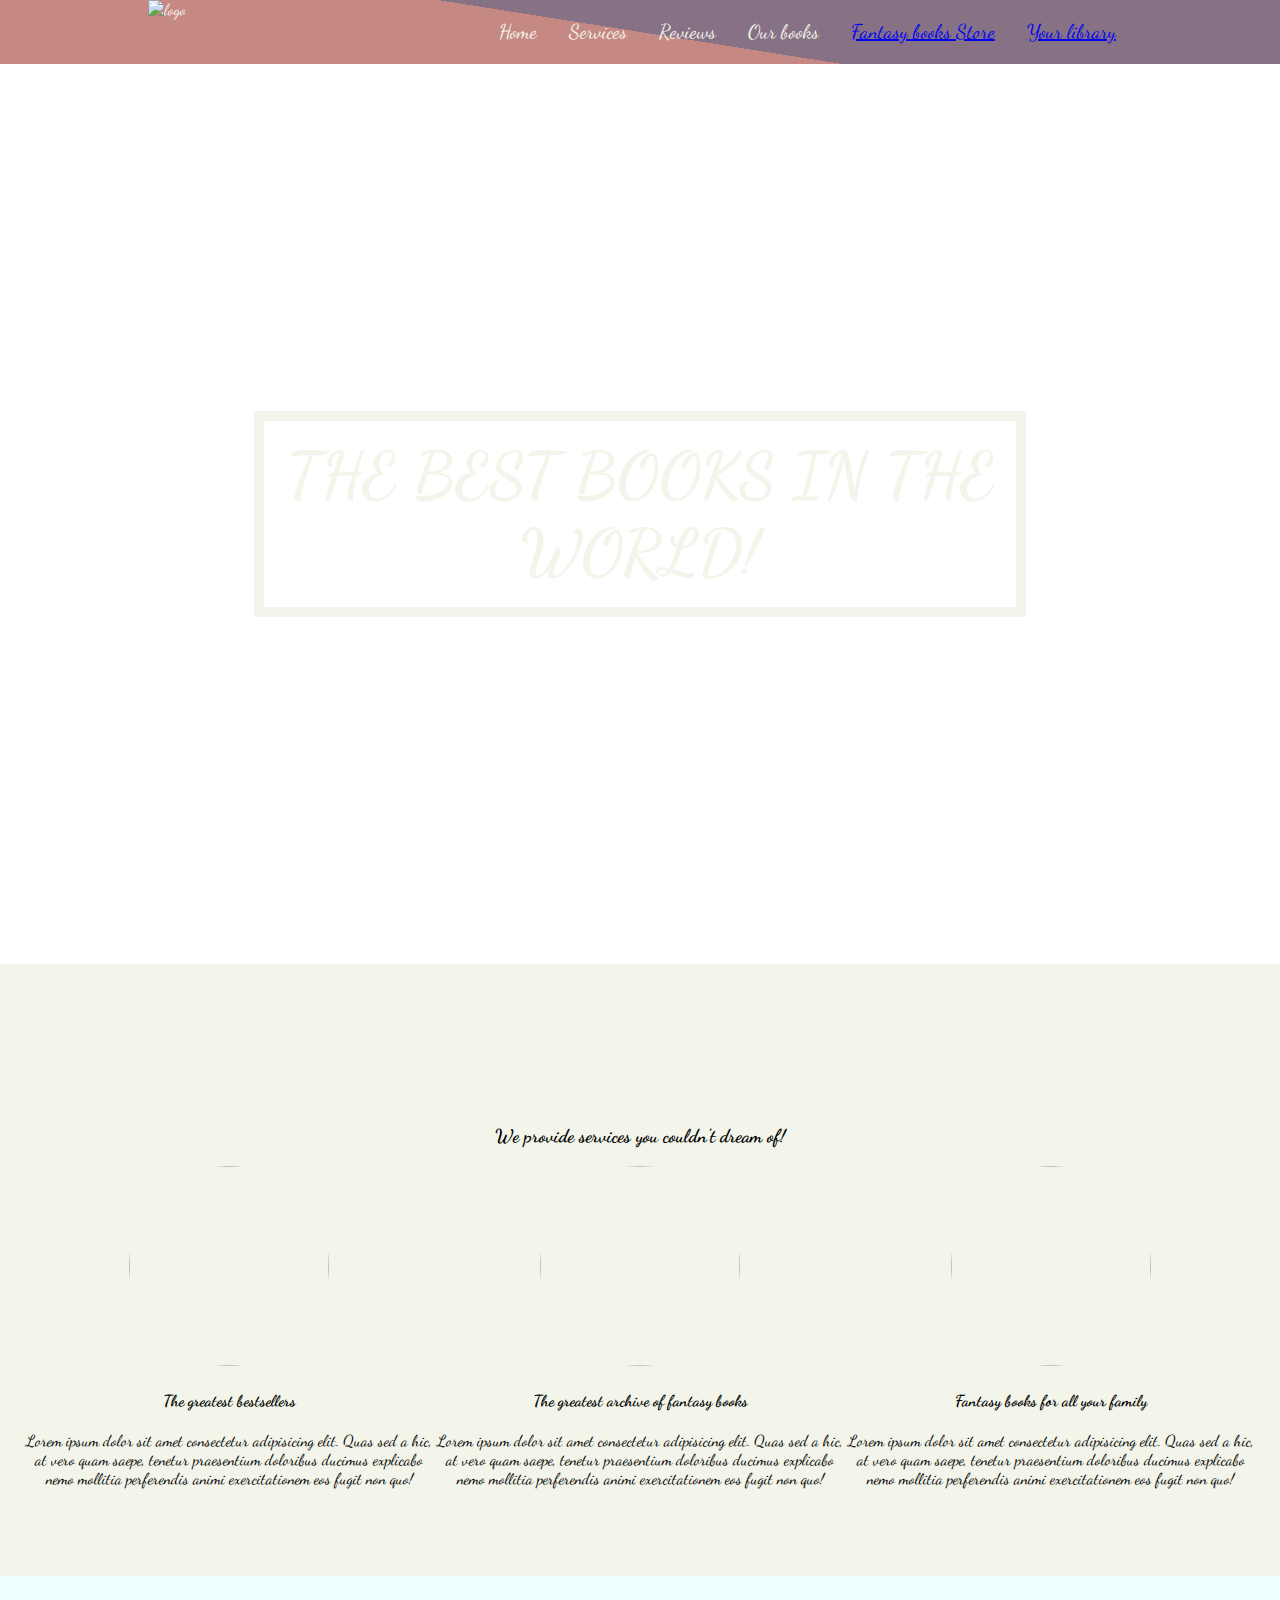
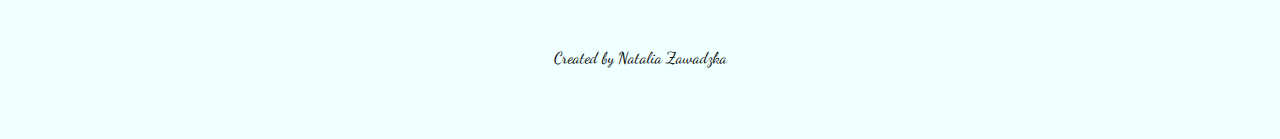
==== index.html @ 09f9f6b5 "Initial commit" ====
<!DOCTYPE html> 
<html lang="en"> 
 <head>
    <link href="https://fonts.googleapis.com/css?family=Dancing+Script" rel="stylesheet">
    <meta charset="UTF-8"> 
    <meta name="viewport" content="width=device-width, initial-scale=1.0"> 
    <meta http-equiv="X-UA-Compatible" content="ie=edge"> 
    <title>Fantasy books Store</title>
    <link rel="shortcut icon" type="image/png" href="https://rlv.zcache.nl/de_huilende_maan_van_wolven_sherpa_deken-rc4918ca9b8c54a7c948c71c1fa40c4a8_ejszu_307.jpg?rlvnet=1&rvtype=content">
 <link rel="stylesheet" href="src/css/navigation.css">
 <link rel="stylesheet" href="src/css/main.css">
 <link rel="stylesheet" href="src/css/hero.css">
 <link rel="stylesheet" href="src/css/services.css">
 <link rel="stylesheet" href="src/css/footer.css">
 <link rel="stylesheet" href="src/css/book_store.css">

 <link rel="stylesheet" href="https://use.fontawesome.com/releases/v5.8.0/css/all.css" integrity="sha384-Mmxa0mLqhmOeaE8vgOSbKacftZcsNYDjQzuCOm6D02luYSzBG8vpaOykv9lFQ51Y" crossorigin="anonymous">
</head>
 <body>
     <nav class="navigation">
         <img class="logo" src="https://i.pinimg.com/236x/ab/33/96/ab3396c5747212fe3c044ef428a6d61e--fantasy-art-fairies.jpg" alt="logo">
         <ul class="navigation--links">
             <li class="link-wrapper">Home </li>
             <li class="link-wrapper">Services </li>
             <li class="link-wrapper">Reviews </li>
             <li class="link-wrapper">Our books </li>
             <li class="link-wrapper"><a href="/books_store.html">Fantasy books Store</a></li>
             <li class="link-wrapper"><a href="/library.html">Your library</a></li>
         </ul>
        <!--THIS IS MENU TOGGLE-->
        <div class="menu">
        <input type="checkbox" name="menu-toggle" 
        class="menu-toggle">

            <span class="menu--hamburger-bar"></span>
            <span class="menu--hamburger-bar"></span>
            <span class="menu--hamburger-bar"></span>

            <ul class="navigation--hidden-menu">
                <li class="navigation--link">Home</li>
                <li class="navigation--link">Services</li>
                <li class="navigation--link">Reviews</li>
                <li class="navigation--link">Our books</li>
                <li class="navigation--link">Fantasy books Store</li>
                <li class="navigation--link">Your library</li>
            </ul>
        </div>
     </nav>

     <section class="hero">
         <div class="hero--wrapper"> 
             <div class="hero--content">
                 <h1>The best books in the world!</h1>
             </div>
         </div>
    </section>
    <!--SERVICES-->
    <section class="services">
        <div class=services--card">
            <h2 class="title">Services we provide</h2>
            <h3>We provide services you couldn't dream of!</h3>
            <ul class="services--list">
                <li class="services--list-item">
                    <img class="xxx" src="https://i.pinimg.com/originals/53/61/da/5361dae725b922effa4b25de1e25e49e.jpg">
                    <h4>The greatest bestsellers</h4>
                    <p>Lorem ipsum dolor sit amet consectetur adipisicing elit. Quas sed a hic, at vero quam saepe, tenetur praesentium doloribus ducimus explicabo nemo mollitia perferendis animi exercitationem eos fugit non quo!</p>
                </li>
                <li class="services--list-item">
                    <img class="xxx" src="https://i.pinimg.com/originals/53/61/da/5361dae725b922effa4b25de1e25e49e.jpg">
                    <h4>The greatest archive of fantasy books</h4>
                    <p>Lorem ipsum dolor sit amet consectetur adipisicing elit. Quas sed a hic, at vero quam saepe, tenetur praesentium doloribus ducimus explicabo nemo mollitia perferendis animi exercitationem eos fugit non quo!</p>
                </li>
                <li class="services--list-item">
                    <img class="xxx" src="https://i.pinimg.com/originals/53/61/da/5361dae725b922effa4b25de1e25e49e.jpg">
                    <h4>Fantasy books for all your family</h4>
                    <p>Lorem ipsum dolor sit amet consectetur adipisicing elit. Quas sed a hic, at vero quam saepe, tenetur praesentium doloribus ducimus explicabo nemo mollitia perferendis animi exercitationem eos fugit non quo!</p>   
                </li>
            </ul>
        </div>
    </section>
    <footer class="footer">
        <ul class="icon--list">
            <li>
                <span class="icon--wrapper">
                    <i class="fab fa-facebook"></i>
                </span>
            </li>
            <li>
                <span class="icon--wrapper">
                    <i class="fab fa-twitter"></i>
                </span>
            </li>
            <li>
                <span class="icon-wrapper">
                    <i class="fab fa-snapchat"></i>
                </span>
            </li>
            <li>
                <span class="icon-wrapper">
                    <i class="fab fa-twitch"></i>
                </span>
            </li>
        </ul>
        <p>Created by Natalia Zawadzka</p>
    </footer>
 </body>
 </html>
---- src/css/navigation.css ----
:root {
    --ruddy-pink-color: #DF928E; 
    --isabelline-color: #F3F5EA;
    --dark-vanilla-color: #C7C2A3; 
    --old-rose-color: #C58882; 
    --chinsese-violet-color: #867185; 
    }

    
    .navigation {
        color: var(--isabelline-color);
        background-color: var(--old-rose-color);
        background: linear-gradient(9deg, var(--old-rose-color) 50%, var(--dark-vanilla-color) 50%, var(--chinsese-violet-color)25%); 
        justify-content: space-around; 
        align-items: center;
        display: flex; 
    }

    .navigation--links { 
        display:flex;
        list-style: none;
    }

    .logo {
        height: 64px; 
        max-width: 100%;
    }

    .link-wrapper { 
        padding: 0 16px; 
        font-size: 1.25em;
    }

    .menu {
        display: none; 
        position: relative;
        z-index: 1;
        margin-right: 16px;
        }

    .menu-toggle {
        display: block; 
        width: 40px; 
        height: 32px; 
        position: absolute; 
        top: -7px; 
        left: -5px; 
        cursor: pointer;
        opacity: 0;
        z-index: 2;
    }

    .menu--hamburger-bar { 
        display: block;
        width: 33px; 
        height: 4px;
        margin-bottom: 5px; 
        position: relative; 
        background: #fff; 
        z-index: 1;
    }

    .navigation--hidden-menu {
        position: absolute;
        width: 300px;
        margin: -100px -50px 0 0;
        padding: 50px; 
        background: rgb(90, 68, 95); 
        list-style: none; 
        left: 49px; 
        top: 162px; 
        transform: translate(0%, 0);
        transition: transform 2s cubic-bezier(0.165, 0.84, 0.44, 1);
    }

    .menu input:checked ~ .navigation--hidden-menu {
        transform: translate(-100%, 0);
    }

    @media screen and (max-width: 800px) {
        .menu {
            display: block;
        }

        .navigation--links { 
            display: none;
        }
        .navigation {
            justify-content: space-between;
        }
        
    }
---- src/css/main.css ----
:root {
--ruddy-pink-color: #DF928E; 
--isabelline-color: #F3F5EA;
--dark-vanilla-color: #C7C2A3; 
--old-rose-color: #C58882; 
--chinese-violet-color: #867185; 
}

@import url('https://fonts.googleapis.com/css?family=Dancing+Script');

html, body, ul, h1 { 
    margin: 0; 
    padding: 0;
    font-family: 'Dancing Script', cursive;
}

.xxx {
    width: 200px;
    height: 200px;
    object-fit: contain;
}
---- src/css/hero.css ----
:root {
    --ruddy-pink-color: #DF928E; 
    --isabelline-color: #F3F5EA;
    --dark-vanilla-color: #C7C2A3; 
    --old-rose-color: #C58882; 
    --chinese-violet-color: #867185; 
    }


.hero {
    background-image: url("https://images.unsplash.com/photo-1462737459557-3b7df9ed8f4c?ixlib=rb-1.2.1&ixid=eyJhcHBfaWQiOjEyMDd9&auto=format&fit=crop&w=750&q=80");
    height: 100vh;
    background-size: cover;
    background-position: center center; 
    display: flex; 
    align-items: center;
    justify-content: center;
}

.hero--wrapper { 
    border: 10px solid var(--isabelline-color); 
    text-transform: uppercase; 
    padding: 16px; 
    margin: 8px; 
    max-width: 720px;
}


.hero--content { 
    color: var(--isabelline-color);
    text-align: center; 
    font-size: 2em;
}
---- src/css/services.css ----
:root {
    --ruddy-pink-color: #DF928E; 
    --isabelline-color: #F3F5EA;
    --dark-vanilla-color: #C7C2A3; 
    --old-rose-color: #C58882; 
    --chinese-violet-color: #867185; 
    }


.services { 
    background-color: var(--isabelline-color);
    padding: 72px 24px;
    text-align: center;
}

.services--card { 
    display: flex;
    align-items: center;
    flex-direction: column;
    background-color: var(--chinese-violet-color);
    padding: 32px 16px;
    box-shadow: 25px 3px 82px 0px rgba(121, 40, 121, 0.37);
}

.services--list {
    display: flex; 
    list-style: none;
}

.services--list-item img { 
    border-radius: 50%; 
}

.title { 
    color: var(--isabelline-color);
    border-bottom: 4px var(--isabelline-color) dashed;
    padding-bottom: 16px;
    width: max-content;
}

@media screen and (max-width: 850px) {
    .services--list {
      flex-direction: column;
    }
}
---- src/css/footer.css ----
.footer {
    padding: 56px 0;
    display: flex;
    align-items: center;
    justify-content: center;
    background-color: azure;
    flex-direction: column;
  }

  .icon--list {
    display: flex;
    list-style: none;
    width: 80%;
    max-width: 300px;
    justify-content: space-between;
  }

  .icon--list li:nth-child(-n+2) {
    color: dodgerblue;
  }

  icon--list li:nth-child(3) {
    color: yellow;
  }

  .icon--list li:nth-child(4) {
    color: blueviolet;
  }

  .icon--wrapper {
    font-size: 48px;
  }
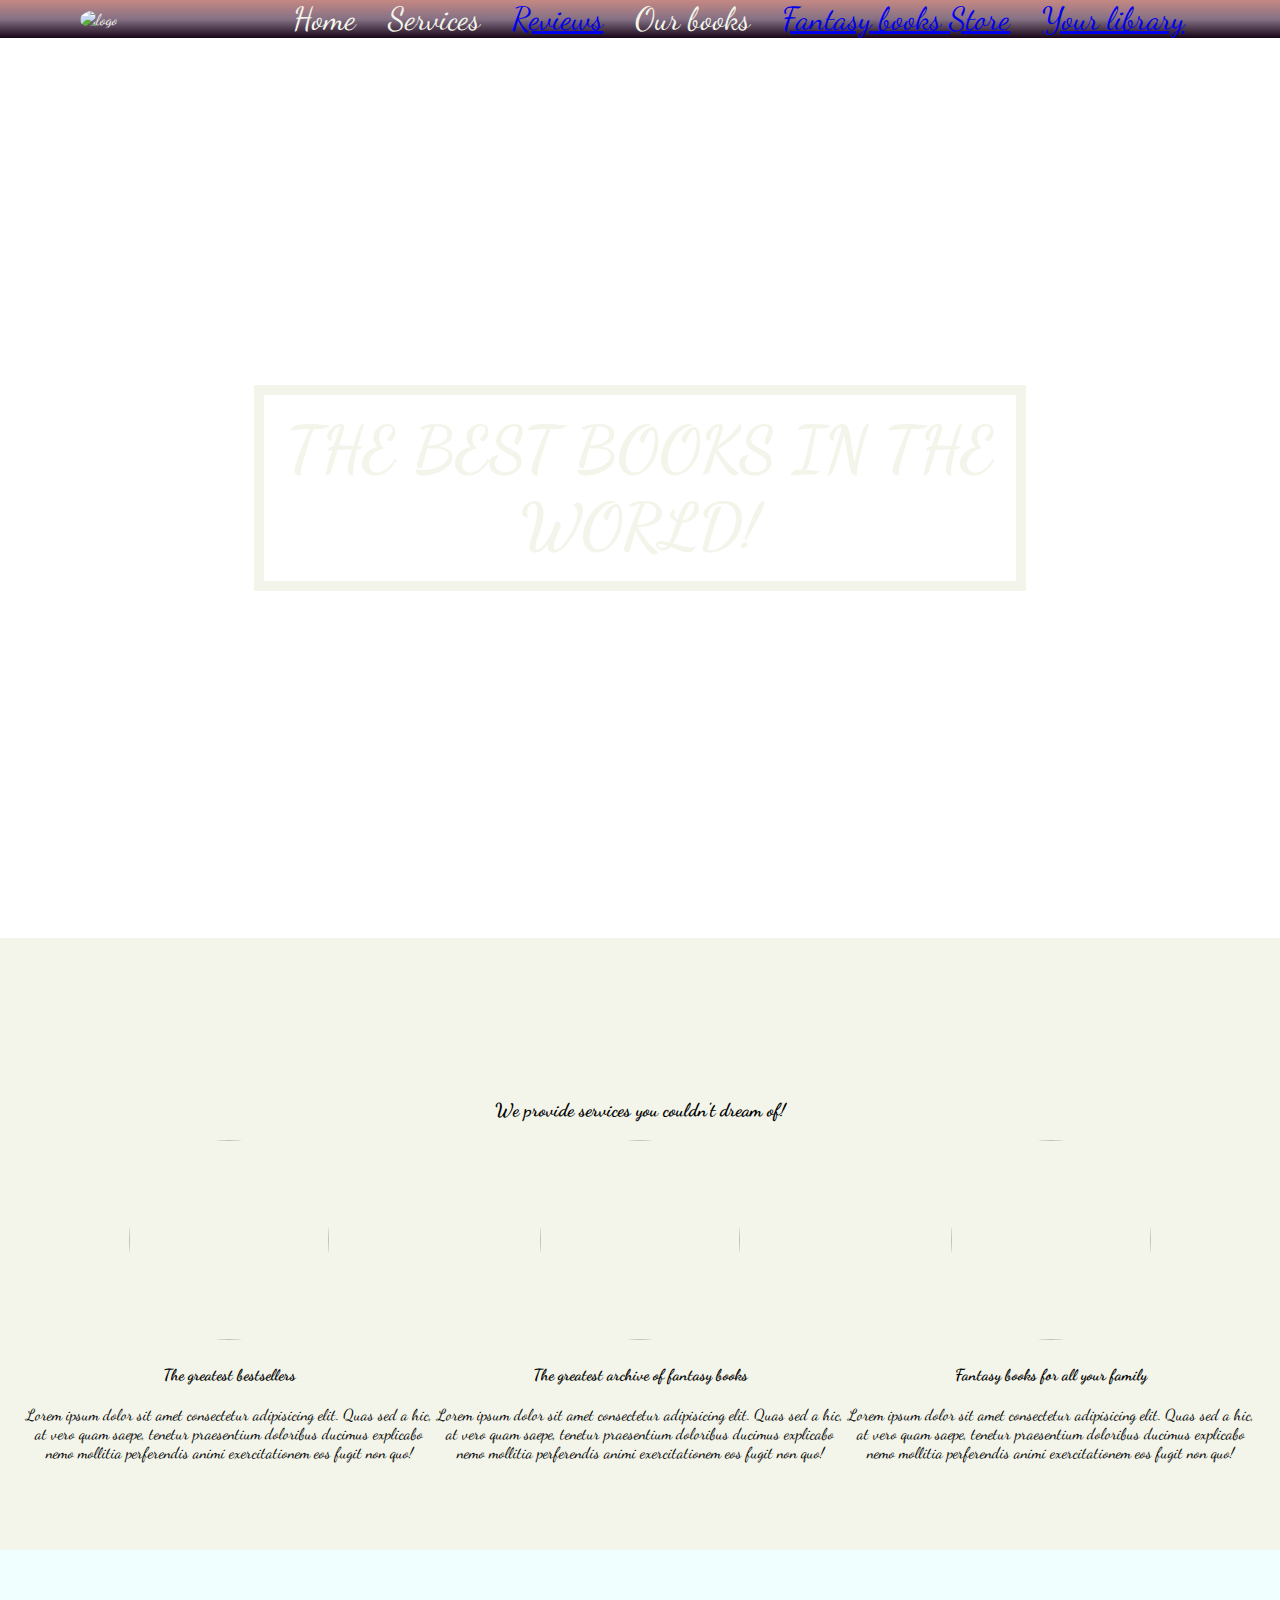
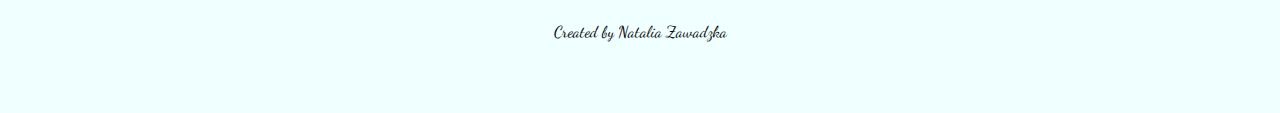
==== commit 07920b60: "Final" ====
--- a/index.html
+++ b/index.html
@@ -8,22 +8,22 @@
     <meta http-equiv="X-UA-Compatible" content="ie=edge"> 
     <title>Fantasy books Store</title>
     <link rel="shortcut icon" type="image/png" href="https://rlv.zcache.nl/de_huilende_maan_van_wolven_sherpa_deken-rc4918ca9b8c54a7c948c71c1fa40c4a8_ejszu_307.jpg?rlvnet=1&rvtype=content">
- <link rel="stylesheet" href="src/css/navigation.css">
- <link rel="stylesheet" href="src/css/main.css">
- <link rel="stylesheet" href="src/css/hero.css">
- <link rel="stylesheet" href="src/css/services.css">
- <link rel="stylesheet" href="src/css/footer.css">
- <link rel="stylesheet" href="src/css/book_store.css">
+    <link rel="stylesheet" href="src/css/navigation.css">
+    <link rel="stylesheet" href="src/css/main.css">
+    <link rel="stylesheet" href="src/css/hero.css">
+    <link rel="stylesheet" href="src/css/services.css">
+    <link rel="stylesheet" href="src/css/footer.css">
+    <link rel="stylesheet" href="src/css/book_store.css">
 
  <link rel="stylesheet" href="https://use.fontawesome.com/releases/v5.8.0/css/all.css" integrity="sha384-Mmxa0mLqhmOeaE8vgOSbKacftZcsNYDjQzuCOm6D02luYSzBG8vpaOykv9lFQ51Y" crossorigin="anonymous">
 </head>
  <body>
      <nav class="navigation">
-         <img class="logo" src="https://i.pinimg.com/236x/ab/33/96/ab3396c5747212fe3c044ef428a6d61e--fantasy-art-fairies.jpg" alt="logo">
+         <img class="logo" src="https://encrypted-tbn0.gstatic.com/images?q=tbn:ANd9GcQ9doKwlIPqicmGCkpMg2V-7NiyH2-8MvSCBjEzcOfTxvjrtOzt" alt="logo">
          <ul class="navigation--links">
              <li class="link-wrapper">Home </li>
              <li class="link-wrapper">Services </li>
-             <li class="link-wrapper">Reviews </li>
+             <li class="link-wrapper"><a href="/reviews.html">Reviews</a> </li>
              <li class="link-wrapper">Our books </li>
              <li class="link-wrapper"><a href="/books_store.html">Fantasy books Store</a></li>
              <li class="link-wrapper"><a href="/library.html">Your library</a></li>
@@ -38,12 +38,12 @@
             <span class="menu--hamburger-bar"></span>
 
             <ul class="navigation--hidden-menu">
-                <li class="navigation--link">Home</li>
+                <li class="navigation--link"><a href="/#home">Home</a></li>
                 <li class="navigation--link">Services</li>
-                <li class="navigation--link">Reviews</li>
+                <li class="navigation--link"><a href="/reviews.html"></a>Reviews</li>
                 <li class="navigation--link">Our books</li>
-                <li class="navigation--link">Fantasy books Store</li>
-                <li class="navigation--link">Your library</li>
+                <li class="navigation--link"><a href="/books_store.html">Fantasy books Store</a></li>
+                <li class="navigation--link"><a href="/library.html">Your library</a></li>
             </ul>
         </div>
      </nav>
--- a/src/css/navigation.css
+++ b/src/css/navigation.css
@@ -10,7 +10,7 @@
     .navigation {
         color: var(--isabelline-color);
         background-color: var(--old-rose-color);
-        background: linear-gradient(9deg, var(--old-rose-color) 50%, var(--dark-vanilla-color) 50%, var(--chinsese-violet-color)25%); 
+        background: linear-gradient( var(--old-rose-color),  var(--chinsese-violet-color), rgb(24, 6, 24)); 
         justify-content: space-around; 
         align-items: center;
         display: flex; 
@@ -22,13 +22,14 @@
     }
 
     .logo {
-        height: 64px; 
-        max-width: 100%;
+        max-height: 120px; 
+        max-width: 70%;
+        border-radius: 50%;
     }
 
     .link-wrapper { 
         padding: 0 16px; 
-        font-size: 1.25em;
+        font-size: 2.0em;
     }
 
     .menu {
@@ -71,6 +72,7 @@
         top: 162px; 
         transform: translate(0%, 0);
         transition: transform 2s cubic-bezier(0.165, 0.84, 0.44, 1);
+        font-size: 1.8em;
     }
 
     .menu input:checked ~ .navigation--hidden-menu {
--- a/src/css/main.css
+++ b/src/css/main.css
@@ -8,7 +8,7 @@
 
 @import url('https://fonts.googleapis.com/css?family=Dancing+Script');
 
-html, body, ul, h1 { 
+html, body, ul, h1, button { 
     margin: 0; 
     padding: 0;
     font-family: 'Dancing Script', cursive;
